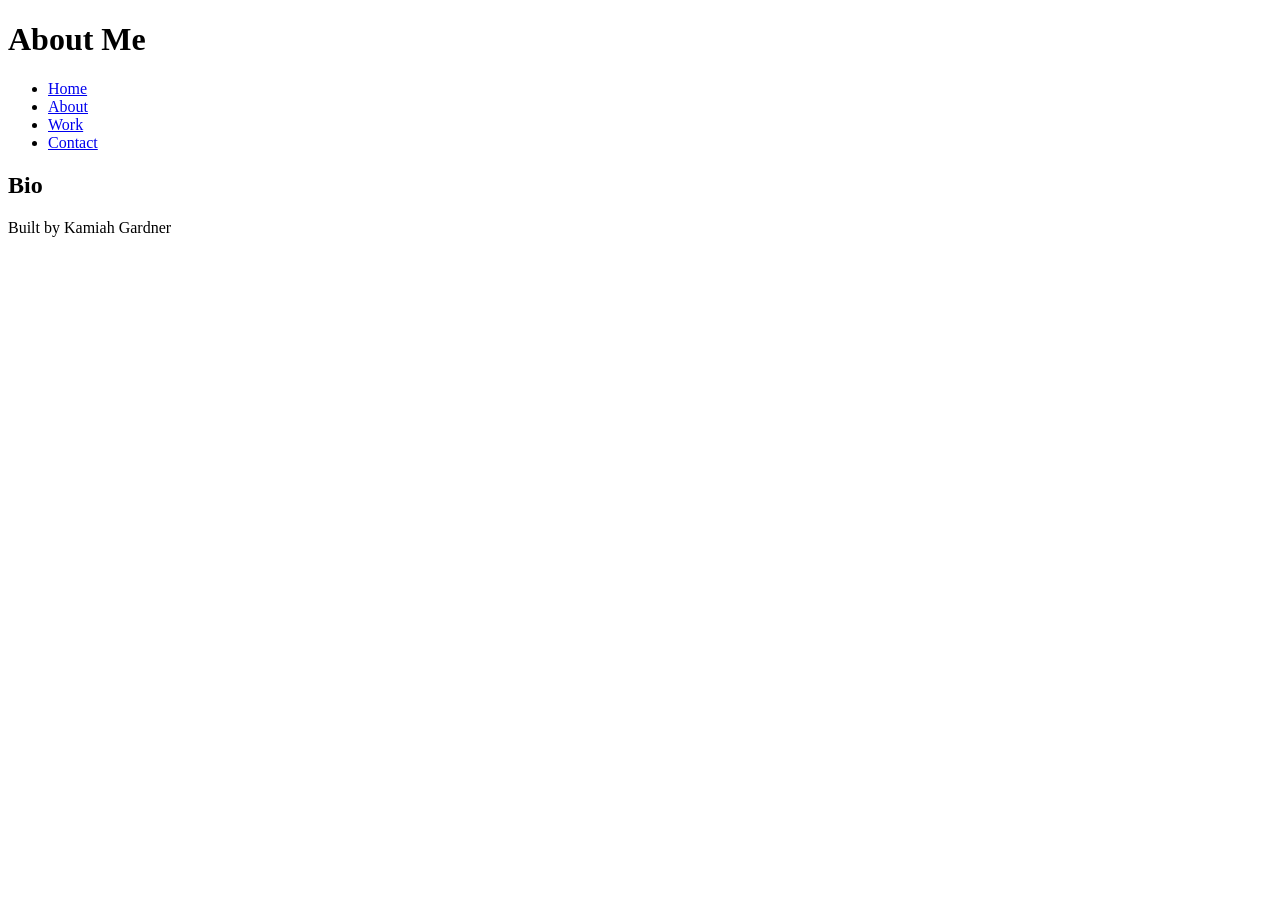
==== about.html @ c40af7ab "HTML basics All the content needed for the code-along." ====
<!DOCTYPE html>
<html lang="en">
<head>
    <meta charset="UTF-8">
    <meta name="viewport" content="width=device-width, initial-scale=1.0">
    <title>About Me</title>
</head>
<body>
    <header> 
        <h1>About Me</h1>

    </header>
    <nav>
        <ul>
            <li><a href="index.html">Home</a></li>
            <li><a href="about.html">About</a></li>
            <li><a href="work.html">Work</a></li>
            <li><a href="contact.html">Contact</a></li>
        </ul>
    </nav>
    <main>
        <section>
            <h2>Bio</h2>
        </section>
    </main>
    <footer>
        <p>Built by Kamiah Gardner</p>
    </footer>
</body>
</html>
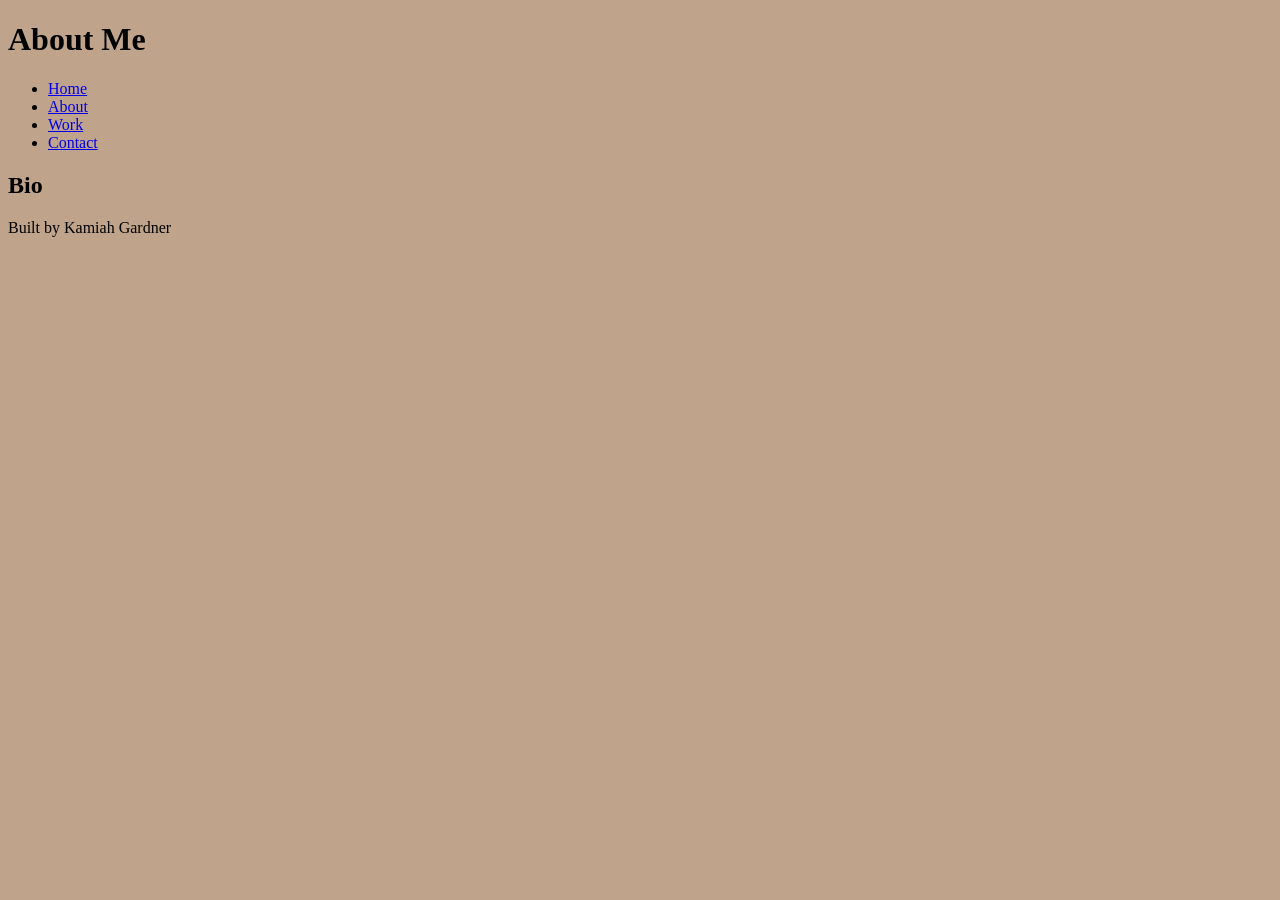
==== commit fc2e5f05: "Connected CSS and added style comments" ====
--- a/about.html
+++ b/about.html
@@ -3,6 +3,7 @@
 <head>
     <meta charset="UTF-8">
     <meta name="viewport" content="width=device-width, initial-scale=1.0">
+    <link rel="stylesheet" href="styles.css">
     <title>About Me</title>
 </head>
 <body>
--- a/styles.css
+++ b/styles.css
@@ -0,0 +1,16 @@
+/* CSS By: Kamiah Gardner */
+/* Color Palette
+KhakiGreen: #735B30
+Mustard: #AF791C
+GreyKhaki: #BFA38A
+DustyPink:#BF705E
+ChocolateBrown: #733122
+DeepBrown: #40120E
+Purple: #591B43
+*/ 
+
+/* Global (base) MOBILE FIRST */
+
+body {
+    background-color: #bfa38a;
+}
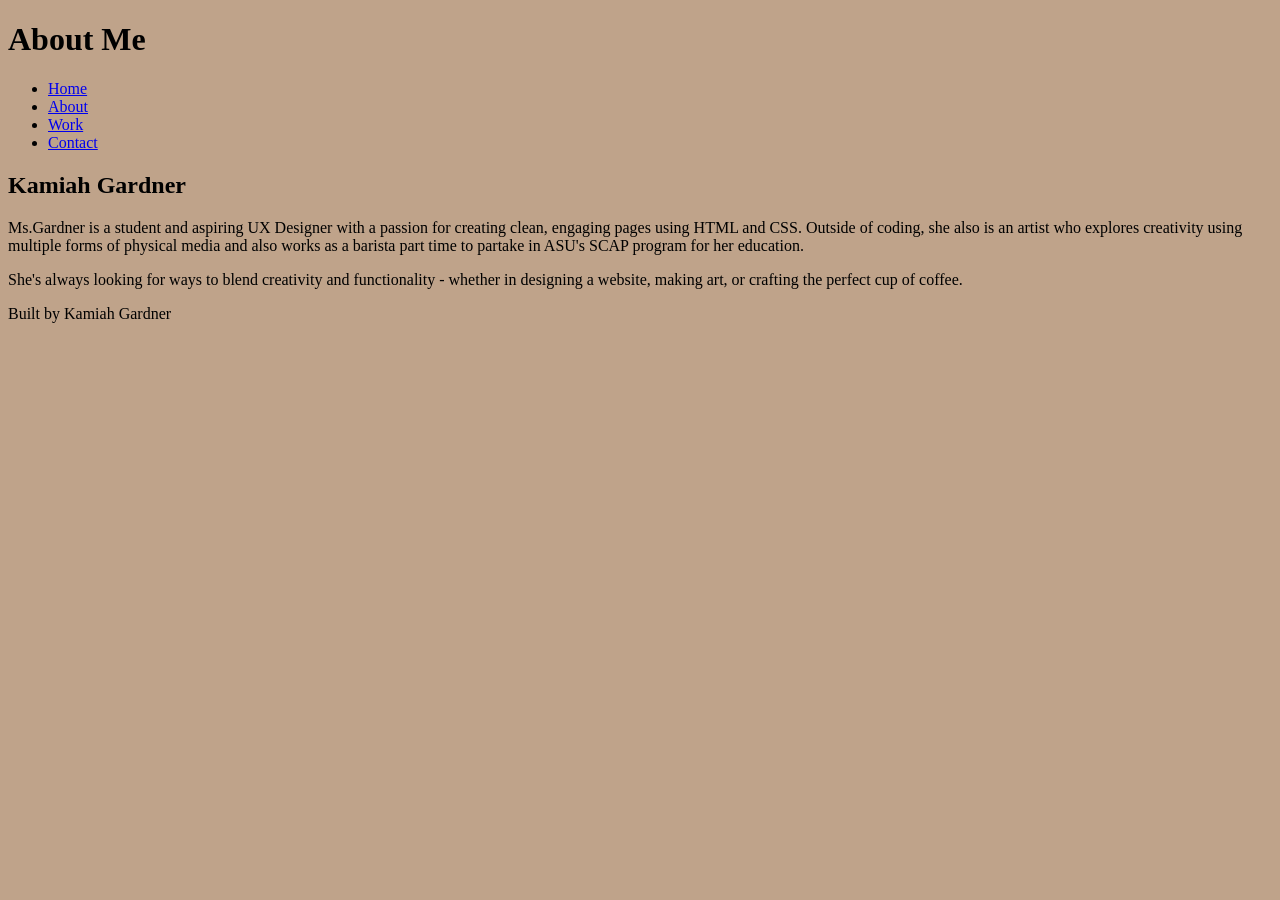
==== commit e55a5e7f: "Update about.html" ====
--- a/about.html
+++ b/about.html
@@ -21,7 +21,9 @@
     </nav>
     <main>
         <section>
-            <h2>Bio</h2>
+            <h2>Kamiah Gardner</h2>
+            <p> Ms.Gardner is a student and aspiring UX Designer with a passion for creating clean, engaging pages using HTML and CSS. Outside of coding, she also is an artist who explores creativity using multiple forms of physical media and also works as a barista part time to partake in ASU's SCAP program for her education.  </p>
+            <p>She's always looking for ways to blend creativity and functionality - whether in designing a website, making art, or crafting the perfect cup of coffee.</p>
         </section>
     </main>
     <footer>
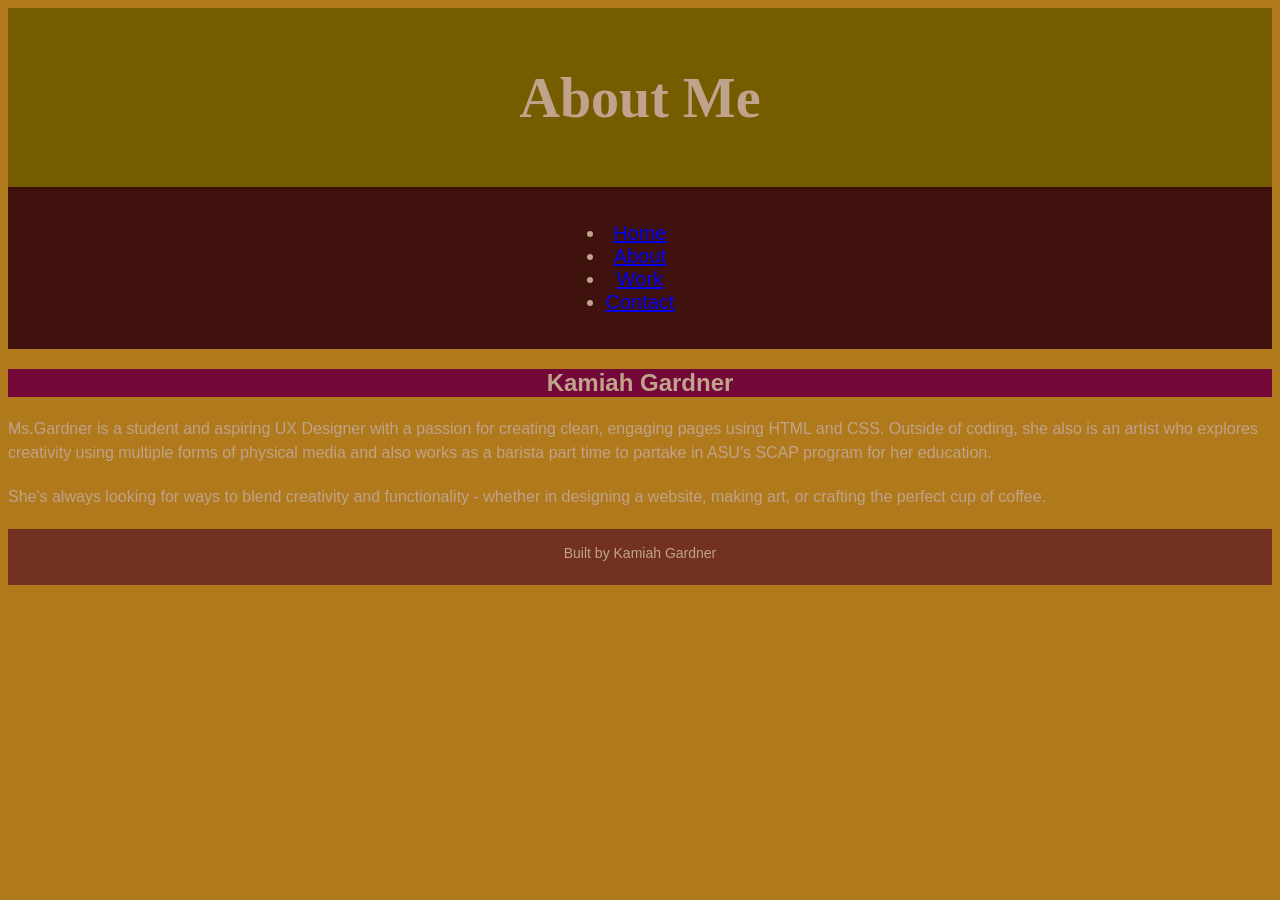
==== commit f9ff64a4: "Added further style to CSS and pages individually." ====
--- a/about.html
+++ b/about.html
@@ -22,9 +22,15 @@
     <main>
         <section>
             <h2>Kamiah Gardner</h2>
-            <p> Ms.Gardner is a student and aspiring UX Designer with a passion for creating clean, engaging pages using HTML and CSS. Outside of coding, she also is an artist who explores creativity using multiple forms of physical media and also works as a barista part time to partake in ASU's SCAP program for her education.  </p>
-            <p>She's always looking for ways to blend creativity and functionality - whether in designing a website, making art, or crafting the perfect cup of coffee.</p>
+                <p> Ms.Gardner is a student and aspiring UX Designer with a passion for creating clean, engaging pages using HTML and CSS. Outside of coding, she also is an artist who explores creativity using multiple forms of physical media and also works as a barista part time to partake in ASU's SCAP program for her education.  </p>
+                <p>She's always looking for ways to blend creativity and functionality - whether in designing a website, making art, or crafting the perfect cup of coffee.</p>
         </section>
+        <style>
+            h2{
+                background-color: #730839;
+                text-align: center;
+            }
+        </style>
     </main>
     <footer>
         <p>Built by Kamiah Gardner</p>
--- a/styles.css
+++ b/styles.css
@@ -6,11 +6,121 @@
 DustyPink:#BF705E
 ChocolateBrown: #733122
 DeepBrown: #40120E
-Purple: #591B43
+Purple: #730839
 */ 
 
 /* Global (base) MOBILE FIRST */
+@media (max-width: 600px) {
+body {
+    background-color: #AF791c;
+}
+header {
+    background-color: #755C00;
+    color: #BFA38A;
+    text-align: center;
+    padding: 10px;
+    font-family: optima, sans-serif;
+    font-size: 22px;
+}
+nav {
+    background-color: #40120E;
+    color:antiquewhite;
+    font-family: optima, sans-serif;
+    font-size: 18px;
+    text-align: center;
+    display:flex;
+    align-items: center;
+    justify-content: space-evenly;
+    padding: 10px 20px;
+}
+h1 {
+    color: #BFA38A;
+   font-family: Optima;
+}
+h2 {
+    color: #BFA38A;
+    font-family: optima, sans-serif;
+}
+h3{
+    color: #AF791C;
+    font-family: optima, sans-serif;
+    background-color: #40120E;
+}
+p {
+    color: #BFA38A;
+    font-family: optima, sans-serif;
+    line-height: 1.5;
+    margin-bottom: 15px;
+}
+ul {
+    color:#BFA38A;
+    padding: 0;
+}
+footer {
+    background-color: #733122;
+    font-family: optima, sans-serif;
+    font-size: 14px;
+    color: #BFA38A;
+    text-align: center;
+    padding: .5px;
+    margin-top: 20px;
+}
+}
 
-body {
-    background-color: #bfa38a;
+@media (min-width: 600px) {
+    body {
+        background-color: #AF791C;
+    }
+    header {
+        background-color: #755C00;
+        color: #BFA38A;
+        text-align: center;
+        padding: 20px;
+        font-family: optima, sans-serif;
+        font-size: 28px;
+    }
+    nav {
+        background-color: #40120E;
+        color:antiquewhite;
+        font-family: optima, sans-serif;
+        font-size: 20px;
+        text-align: center;
+        display:flex;
+        align-items: center;
+        justify-content: space-evenly;
+        padding: 15px 30px;
+    }
+    h1 {
+        color: #BFA38A;
+        font-family: Optima;
+    }
+    h2 {
+        color: #BFA38A;
+        font-family: optima, sans-serif;
+    }
+    h3{
+        color: #AF791C;
+        font-family: optima, sans-serif;
+        background-color: #40120E;
+    }
+    p {
+        color: #BFA38A;
+        font-family: optima, sans-serif;
+        line-height: 1.5;
+        margin-bottom: 20px;
+    }
+    ul {
+        color:#BFA38A;
+        padding: 0;
+    }
+    footer {
+        background-color: #733122;
+        font-family: optima, sans-serif;
+        font-size: 14px;
+        color: #BFA38A;
+        text-align: center;
+        padding: .5px;
+        margin-top: 20px;
+
+}
 }
